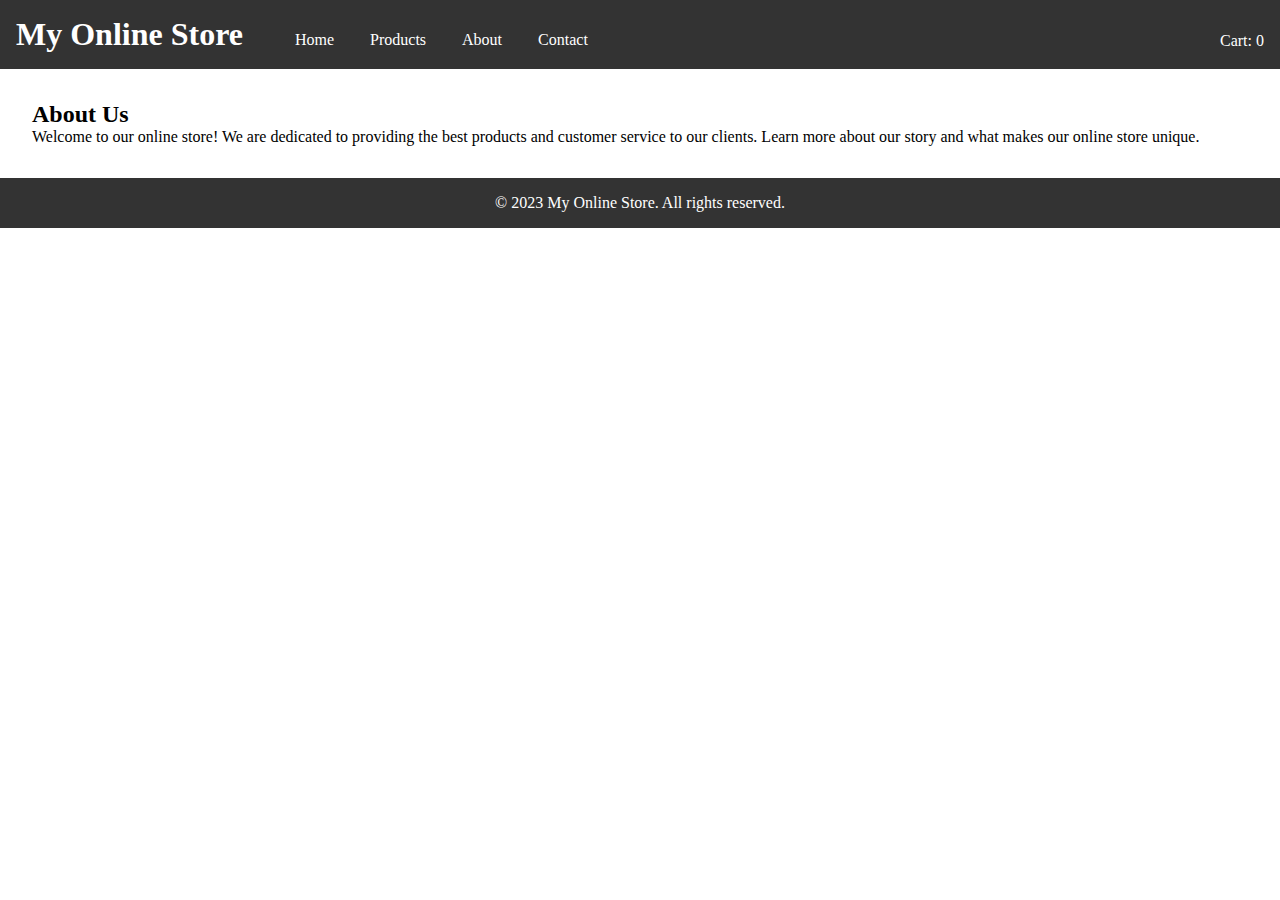
==== about.html @ fbcc61eb "New Contact and About pages, changed index page title" ====
<!DOCTYPE html>
<html lang="en">
<head>
  <link rel="icon" href="favicon.png" type="image/x-icon">
  <meta charset="UTF-8">
  <meta name="viewport" content="width=device-width, initial-scale=1.0">
  <title>About Us - Online Store</title>
  <link rel="stylesheet" href="styles.css">
</head>
<body>
  
  <header>
    <h1>My Online Store</h1>
    <nav>
        <div class="cart">
            <span>Cart: </span><span id="cart-count">0</span>
        </div>          
      <a href="index.html">Home</a>
      <a href="#">Products</a>
      <a href="about.html">About</a>
      <a href="contact.html">Contact</a>
    </nav>
  </header>

  <main>
    <h2>About Us</h2>
    <p>Welcome to our online store! We are dedicated to providing the best products and customer service to our clients. Learn more about our story and what makes our online store unique.</p>
  </main>

  <footer>
    <p>&copy; 2023 My Online Store. All rights reserved.</p>
  </footer>

  <script src="scripts.js"></script>
</body>
</html>
---- styles.css ----
/* Reset some default browser styles */
body, h1, h2, p {
    margin: 0;
    padding: 0;
  }
  
  /* Basic styling for the header */
  header {
    background-color: #333;
    color: white;
    padding: 1rem;
  }
  
  header h1 {
    display: inline;
  }
  
  nav {
    display: inline;
    margin-left: 2rem;
  }
  
  nav a {
    color: white;
    text-decoration: none;
    margin: 0 1rem;
  }
  
  nav a:hover {
    text-decoration: underline;
  }
  
  /* Basic styling for the main content and footer */
  main {
    padding: 2rem;
  }
  
  footer {
    background-color: #333;
    color: white;
    padding: 1rem;
    text-align: center;
  }

  .products {
    display: flex;
    flex-wrap: wrap;
    gap: 1rem;
}

.product {
    display: flex;
    flex-direction: column;
    align-items: center;
    width: 150px;
    padding: 1rem;
    box-sizing: border-box;
    border: 1px solid #ccc;
    border-radius: 4px;
    background-color: #f9f9f9;
}
  
  .product img {
    width: 100%;
    height: auto;
  }
  
  .product h3 {
    margin: 1rem 0;
  }
  
  .product p {
    font-weight: bold;
  }
  .cart {
    float: right;
    margin-top: 1rem;
    color: white;
  }
  .hidden {
    display: none;
  }
  
  #cart-overlay {
    position: fixed;
    top: 0;
    left: 0;
    width: 100%;
    height: 100%;
    background-color: rgba(0, 0, 0, 0.5);
    z-index: 1000;
  }
  
  .cart-content {
    position: absolute;
    top: 50%;
    left: 50%;
    transform: translate(-50%, -50%);
    background-color: white;
    padding: 2rem;
    border-radius: 4px;
    box-shadow: 0 0 10px rgba(0, 0, 0, 0.1);
  }
  
  #cart-items {
    list-style-type: none;
    padding: 0;
    margin: 1rem 0;
  }
  
  #close-cart {
    display: block;
    margin-left: auto;
    margin-right: auto;
    background-color: #333;
    color: white;
    border: none;
    padding: 0.5rem 1rem;
    border-radius: 4px;
    cursor: pointer;
  }
  
  #close-cart:hover {
    background-color: #555;
  }
  ``

  @media (max-width: 600px) {
    h1, h2 {
      font-size: 1.5rem;
    }
  }
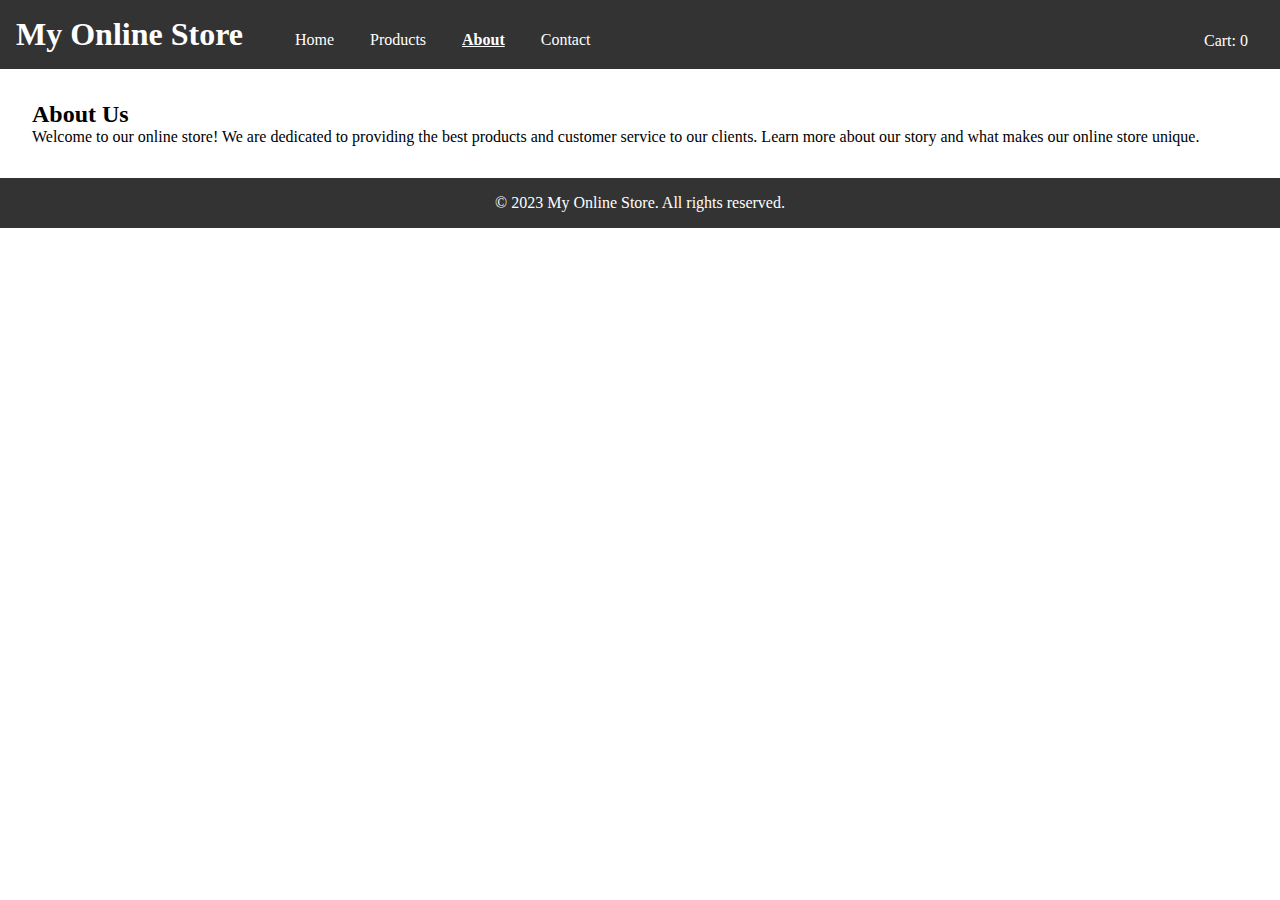
==== commit 9915b43b: "Many fixes" ====
--- a/about.html
+++ b/about.html
@@ -13,11 +13,11 @@
     <h1>My Online Store</h1>
     <nav>
         <div class="cart">
-            <span>Cart: </span><span id="cart-count">0</span>
-        </div>          
+            <a href="checkout.html">Cart: <span id="cart-count">0</span></a>
+          </div>         
       <a href="index.html">Home</a>
       <a href="#">Products</a>
-      <a href="about.html">About</a>
+      <a href="about.html" class="active">About</a>
       <a href="contact.html">Contact</a>
     </nav>
   </header>
--- a/styles.css
+++ b/styles.css
@@ -130,4 +130,37 @@
       font-size: 1.5rem;
     }
   }
-  +  /* Form styles */
+form {
+  display: grid;
+  gap: 1rem;
+}
+
+input[type="text"], input[type="email"], textarea {
+  width: 100%;
+  padding: 0.5rem;
+  border: 1px solid #ccc;
+  border-radius: 4px;
+}
+
+textarea {
+  resize: vertical;
+  min-height: 150px;
+}
+
+button[type="submit"] {
+  background-color: #333;
+  color: white;
+  border: none;
+  padding: 0.5rem 1rem;
+  border-radius: 4px;
+  cursor: pointer;
+}
+
+button[type="submit"]:hover {
+  background-color: #555;
+}
+nav a.active {
+  font-weight: bold;
+  text-decoration: underline;
+}
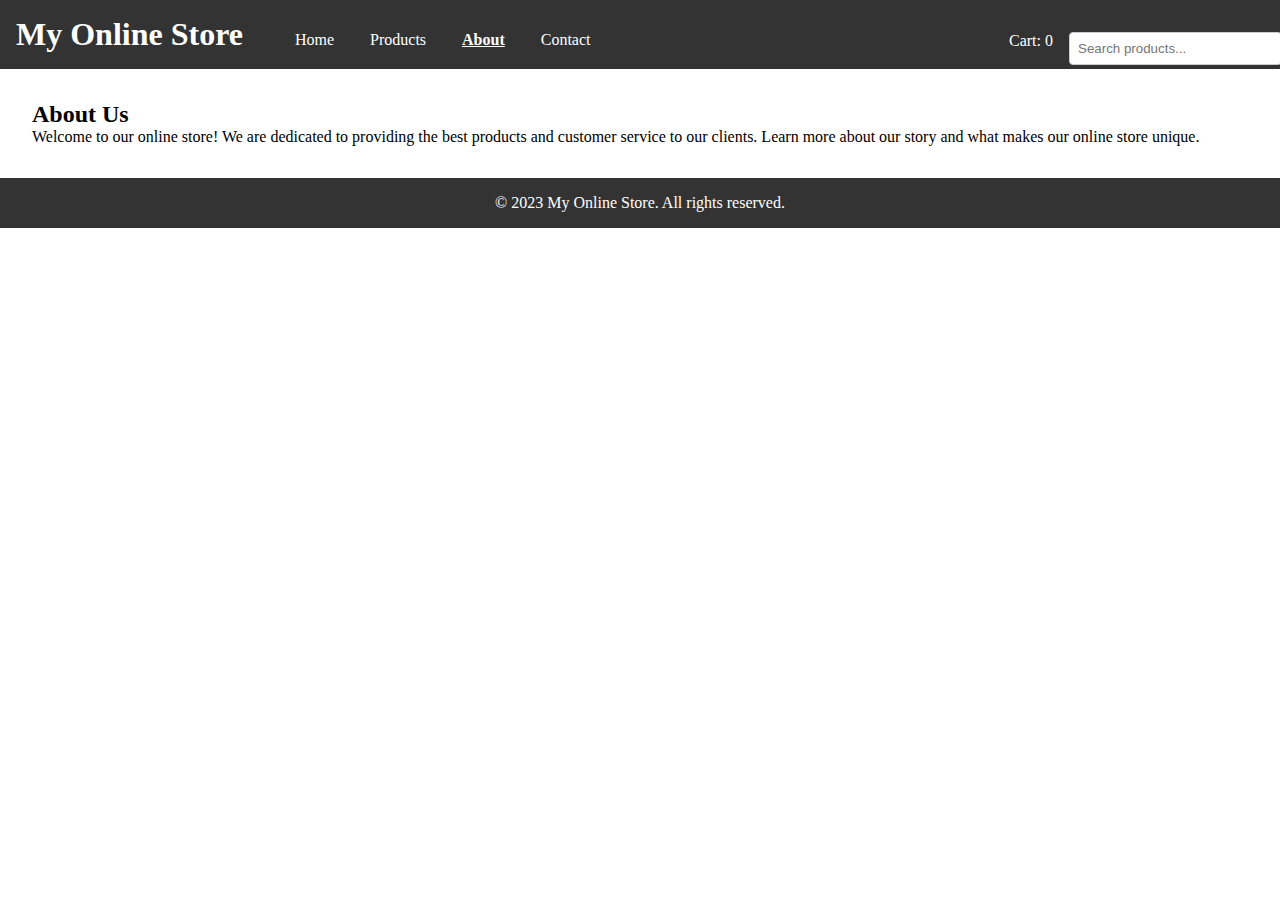
==== commit bd7b47b9: "changes" ====
--- a/about.html
+++ b/about.html
@@ -12,11 +12,14 @@
   <header>
     <h1>My Online Store</h1>
     <nav>
+        <div class="search-container">
+            <input type="text" id="search-input" placeholder="Search products...">
+          </div>
         <div class="cart">
             <a href="checkout.html">Cart: <span id="cart-count">0</span></a>
           </div>         
       <a href="index.html">Home</a>
-      <a href="#">Products</a>
+      <a href="product.html">Products</a>
       <a href="about.html" class="active">About</a>
       <a href="contact.html">Contact</a>
     </nav>
--- a/styles.css
+++ b/styles.css
@@ -123,8 +123,7 @@
   #close-cart:hover {
     background-color: #555;
   }
-  ``
-
+  
   @media (max-width: 600px) {
     h1, h2 {
       font-size: 1.5rem;
@@ -164,3 +163,35 @@
   font-weight: bold;
   text-decoration: underline;
 }
+.product-page {
+  display: flex;
+  gap: 2rem;
+}
+
+.product-info {
+  display: flex;
+  flex-direction: column;
+  gap: 1rem;
+}
+
+.related-products {
+  display: flex;
+  flex-wrap: wrap;
+  gap: 1rem;
+}
+.search-container {
+  position: relative;
+  float: right;
+  margin-top: 1rem;
+}
+
+#search-input {
+  padding: 0.5rem;
+  border: 1px solid #ccc;
+  border-radius: 4px;
+}
+
+#search-input:focus {
+  outline: none;
+  border-color: #333;
+}
